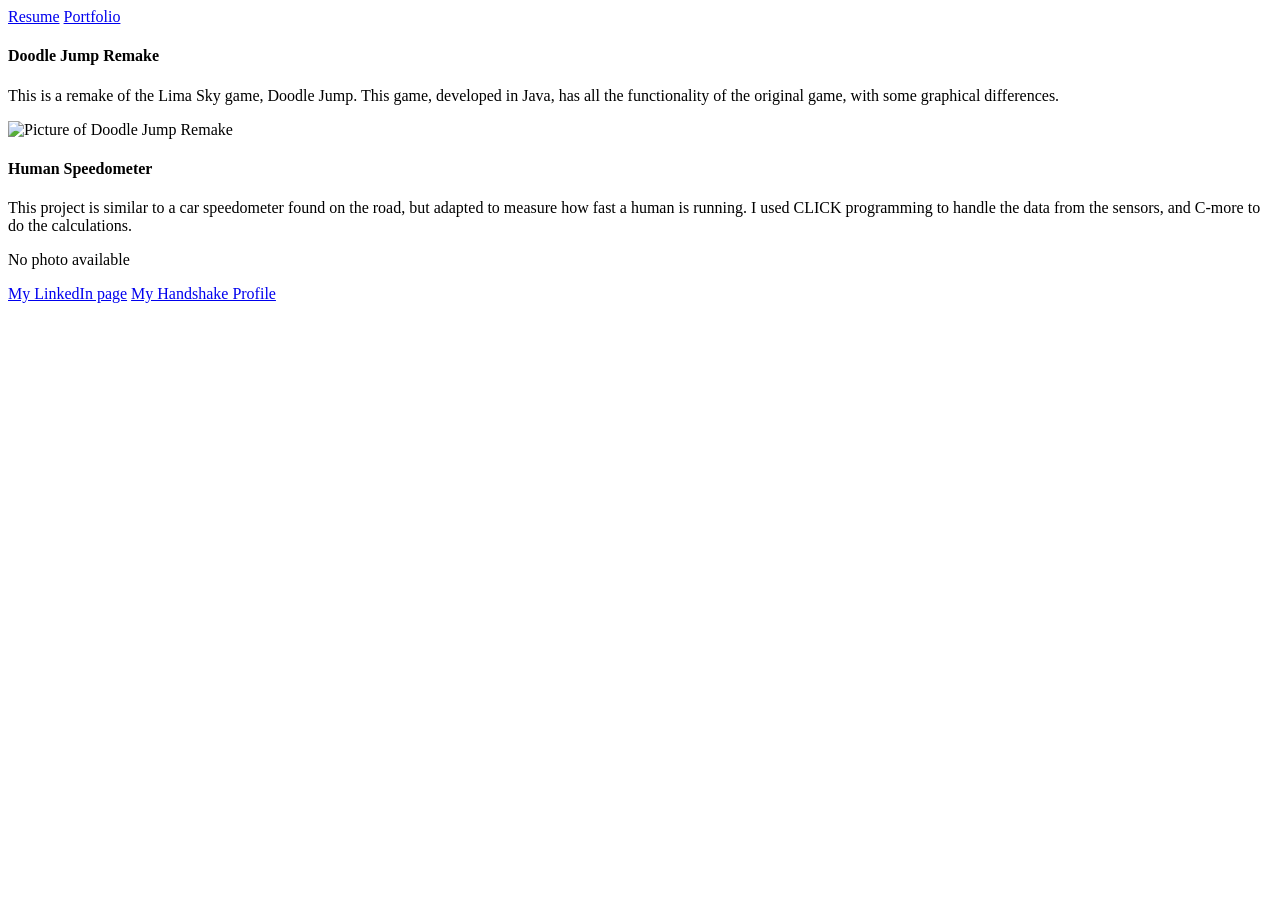
==== portfolio.html @ 40647a02 "Raw data complete" ====
<html>
    <head>
        <title>Portfolio</title>
    </head>
    <body>
        <div class="navBar" id="portfolioNavBar">
            <a href="./resume">Resume</a>
            <a href="./index.html">Portfolio</a>
        </div>
        <h4>Doodle Jump Remake</h4>
        <p>This is a remake of the Lima Sky game, Doodle Jump. This game, developed in Java, has all the functionality of the original game, with some graphical differences.</p>
        <img src="DoodleJumpRemake" alt="Picture of Doodle Jump Remake">
        <h4>Human Speedometer</h4>
        <p>This project is similar to a car speedometer found on the road, but adapted to measure how fast a human is running. I used CLICK programming to handle the data from the sensors, and C-more to do the calculations.</p>
        <p>No photo available</p>
        <div class="footer" id="indexFooter">
            <a href="https://www.linkedin.com/in/cole-bontrager-ba7a36382/" alt="My LinkedIn page">My LinkedIn page</a>
            <a href="https://rose-hulman.joinhandshake.com/profiles/ahfa86" alt="My Handshake Profile">My Handshake Profile</a>
        </div>
    </body>
</html>
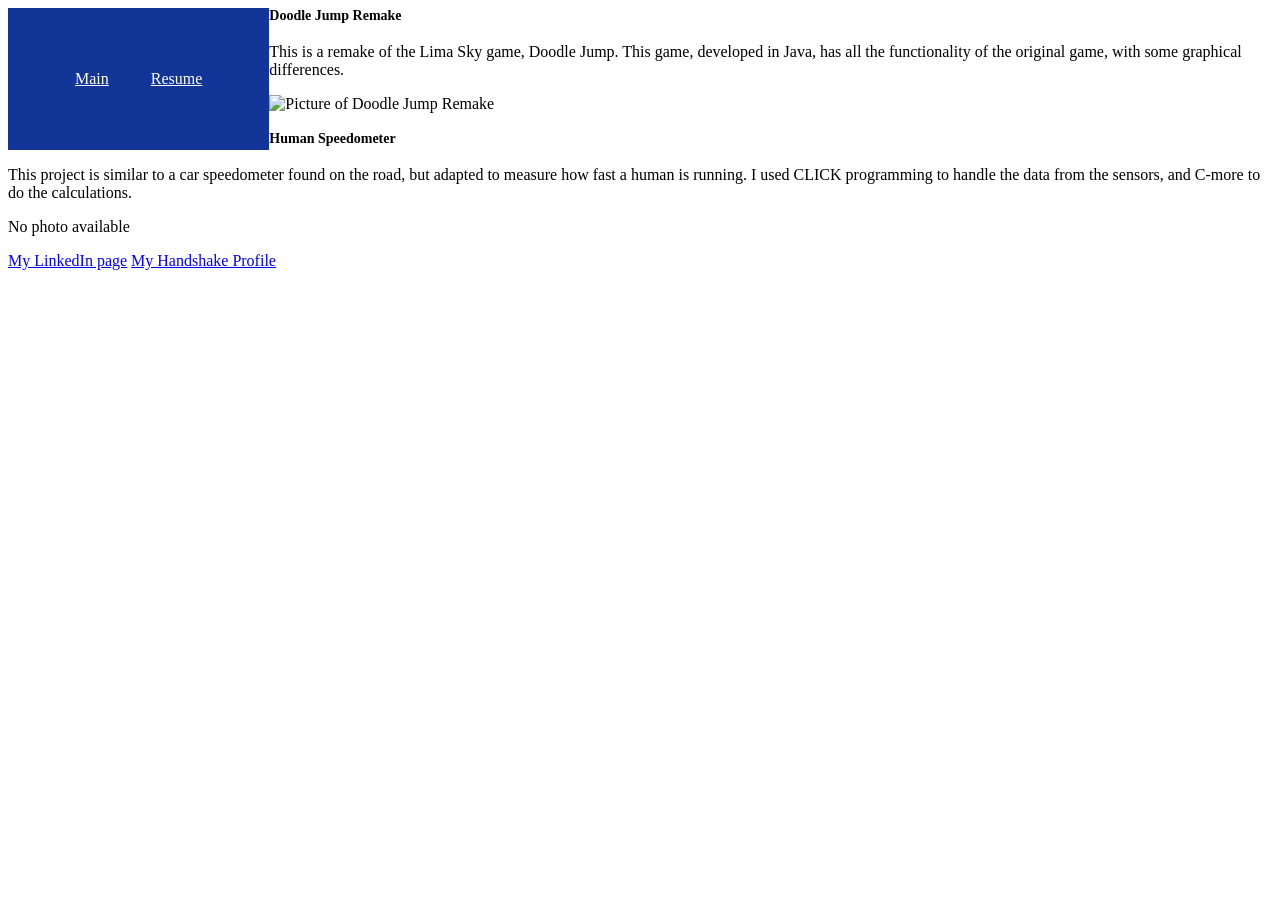
==== commit a2840eea: "Testing Navbar Buttons" ====
--- a/portfolio.html
+++ b/portfolio.html
@@ -1,11 +1,12 @@
 <html>
     <head>
+        <link href="styles.css" rel="stylesheet">
         <title>Portfolio</title>
     </head>
     <body>
         <div class="navBar" id="portfolioNavBar">
+            <a href="./index.html">Main</a>
             <a href="./resume">Resume</a>
-            <a href="./index.html">Portfolio</a>
         </div>
         <h4>Doodle Jump Remake</h4>
         <p>This is a remake of the Lima Sky game, Doodle Jump. This game, developed in Java, has all the functionality of the original game, with some graphical differences.</p>
--- a/styles.css
+++ b/styles.css
@@ -0,0 +1,32 @@
+:root{
+    --myBlue: #123698;
+}
+
+.navBar{
+    color: white;
+    background-color: var(--myBlue);
+    padding: 3em;
+    float: left;
+}
+.navbar a{
+    border: white;
+    color: white;
+    background-color: var(--myBlue);
+    padding: 10px 15px;
+    text-align: center;
+    display: inline-block;
+    font-size: 16px;
+    margin: 4px 4px;
+}
+hr{
+    color: white;
+}
+h2{
+    text-align: left;
+    font-size: 16px;
+}
+h4{
+    text-align: left;
+    font-size: 14px;
+}
+
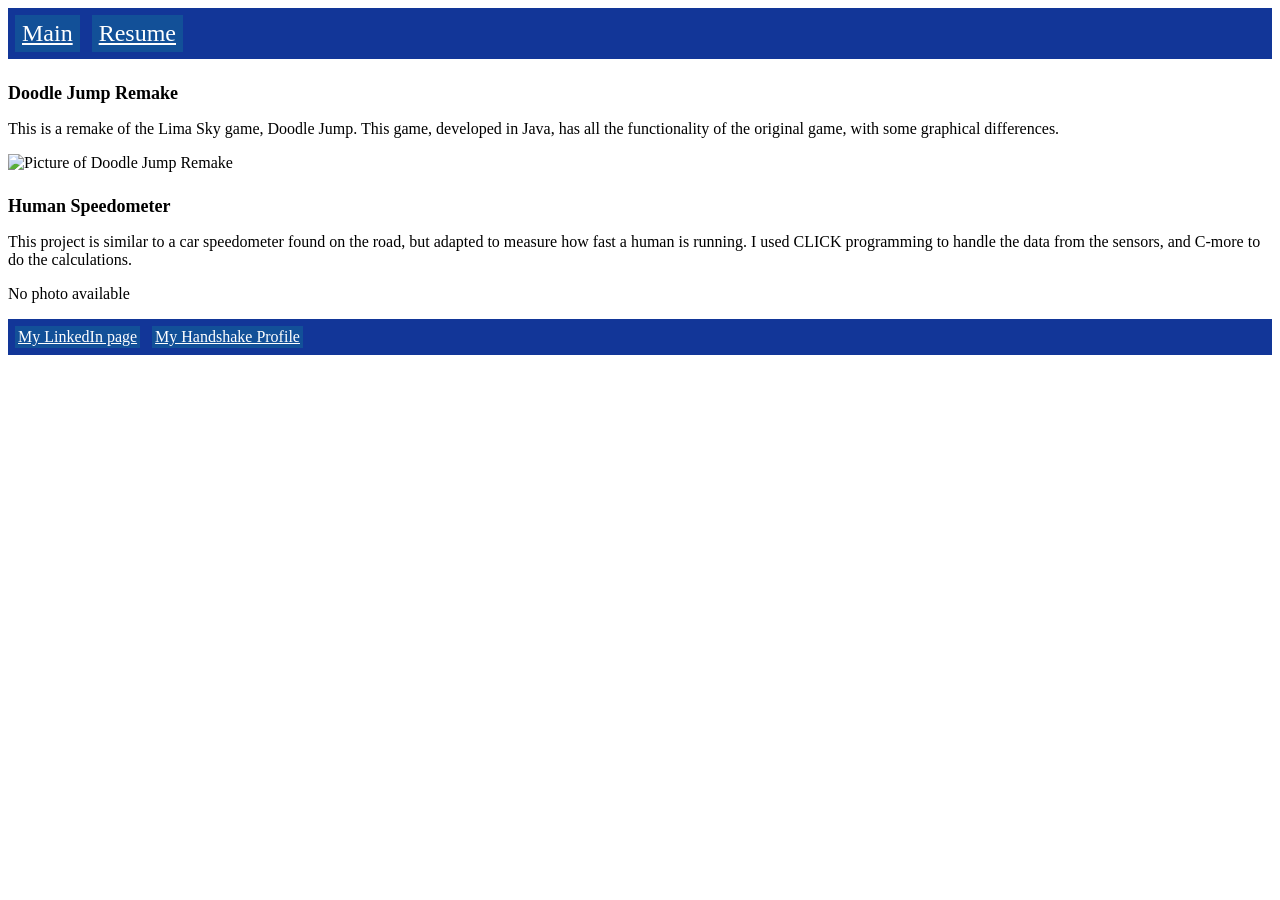
==== commit db4eaade: "Stylized Resume" ====
--- a/portfolio.html
+++ b/portfolio.html
@@ -1,6 +1,7 @@
 <html>
     <head>
         <link href="styles.css" rel="stylesheet">
+        <link href="script.js" rel="scriptFile">
         <title>Portfolio</title>
     </head>
     <body>
--- a/styles.css
+++ b/styles.css
@@ -1,32 +1,56 @@
 :root{
     --myBlue: #123698;
+    --myAltBlue: #125098;
 }
 
 .navBar{
     color: white;
     background-color: var(--myBlue);
-    padding: 3em;
-    float: left;
+    padding: 3px;
 }
 .navbar a{
     border: white;
     color: white;
+    background-color: var(--myAltBlue);
+    padding: 5px 7px;
+    text-align: center;
+    display: inline-block;
+    font-size: 24px;
+    margin: 4px 4px;
+}
+.footer{
+    color: white;
     background-color: var(--myBlue);
-    padding: 10px 15px;
+    padding: 3px;
+}
+.footer a{
+    border: white;
+    color: white;
+    background-color: var(--myAltBlue);
+    padding: 2px 3px;
     text-align: center;
     display: inline-block;
     font-size: 16px;
     margin: 4px 4px;
 }
+img {
+    max-width: 100%;
+    height: auto;
+    display: block;
+}
 hr{
-    color: white;
+    color: var(--myBlue);
 }
 h2{
     text-align: left;
-    font-size: 16px;
+    font-size: 24px;
 }
 h4{
     text-align: left;
-    font-size: 14px;
+    font-size: 18px;
+    margin-bottom: 2px;
+}
+.experience p {
+    margin-top: 2px;
 }
 
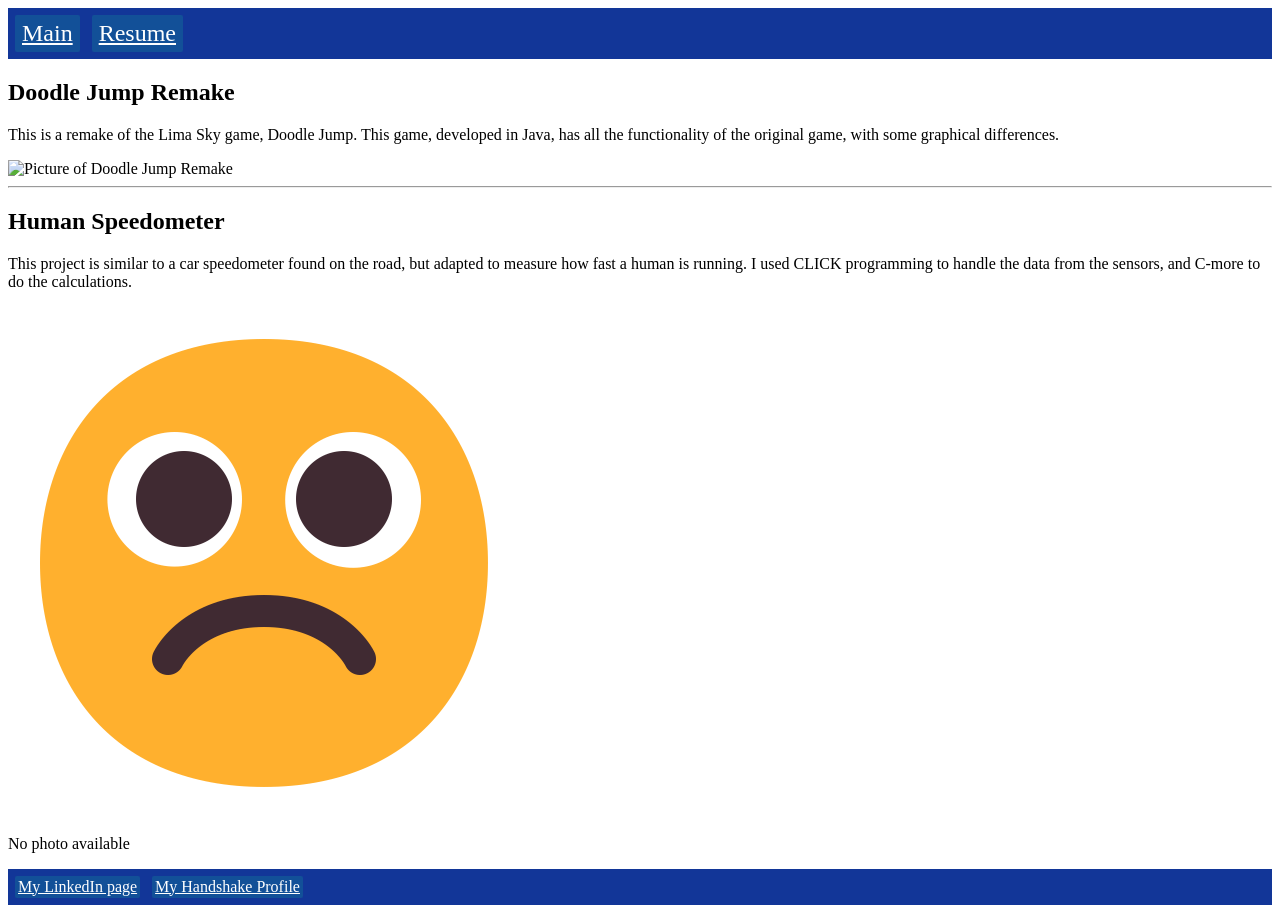
==== commit cc68b077: "Updated Portfolio and Added Frown" ====
--- a/portfolio.html
+++ b/portfolio.html
@@ -9,11 +9,13 @@
             <a href="./index.html">Main</a>
             <a href="./resume">Resume</a>
         </div>
-        <h4>Doodle Jump Remake</h4>
+        <h2>Doodle Jump Remake</h2>
         <p>This is a remake of the Lima Sky game, Doodle Jump. This game, developed in Java, has all the functionality of the original game, with some graphical differences.</p>
         <img src="DoodleJumpRemake" alt="Picture of Doodle Jump Remake">
-        <h4>Human Speedometer</h4>
+        <hr>
+        <h2>Human Speedometer</h2>
         <p>This project is similar to a car speedometer found on the road, but adapted to measure how fast a human is running. I used CLICK programming to handle the data from the sensors, and C-more to do the calculations.</p>
+        <img src="frown.png" alt="Frowning face" id="frown">
         <p>No photo available</p>
         <div class="footer" id="indexFooter">
             <a href="https://www.linkedin.com/in/cole-bontrager-ba7a36382/" alt="My LinkedIn page">My LinkedIn page</a>
--- a/styles.css
+++ b/styles.css
@@ -17,6 +17,11 @@
     display: inline-block;
     font-size: 24px;
     margin: 4px 4px;
+    border-radius: 2px;
+    -webkit-border-radius: 2px;
+    -moz-border-radius: 2px;
+    -ms-border-radius: 2px;
+    -o-border-radius: 2px;
 }
 .footer{
     color: white;
@@ -32,11 +37,23 @@
     display: inline-block;
     font-size: 16px;
     margin: 4px 4px;
+    border-radius: 2px;
+    -webkit-border-radius: 2px;
+    -moz-border-radius: 2px;
+    -ms-border-radius: 2px;
+    -o-border-radius: 2px;
 }
 img {
     max-width: 100%;
     height: auto;
     display: block;
+
+    #frown{
+        max-width: 10%;
+        height: auto;
+        display: block;
+        float: left;
+    }
 }
 hr{
     color: var(--myBlue);
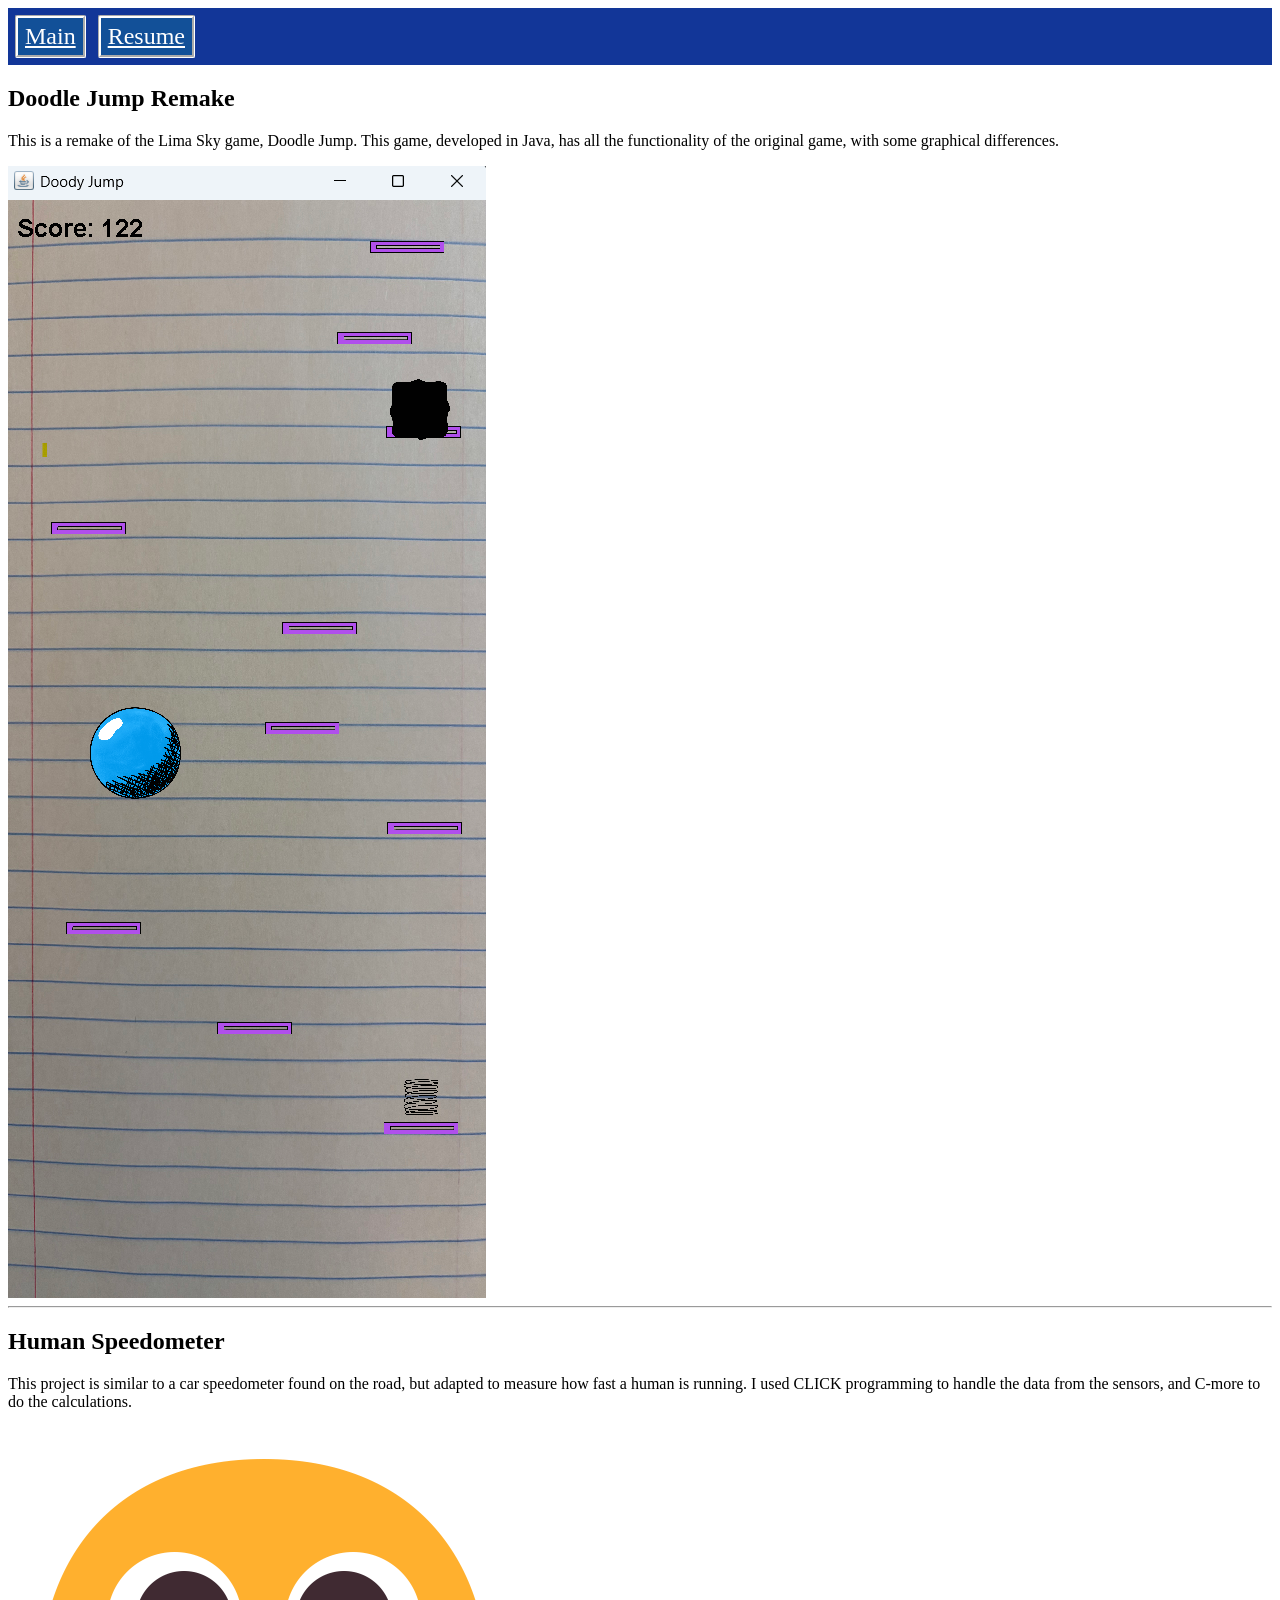
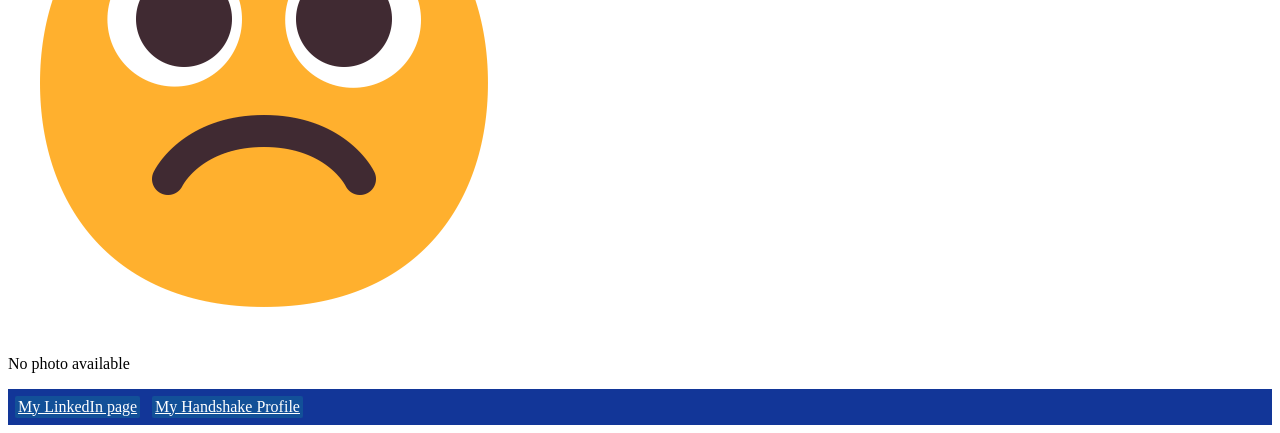
==== commit b55c7edb: "updated links and hr tags" ====
--- a/portfolio.html
+++ b/portfolio.html
@@ -5,21 +5,27 @@
         <title>Portfolio</title>
     </head>
     <body>
+        <section id="navBar">
         <div class="navBar" id="portfolioNavBar">
             <a href="./index.html">Main</a>
             <a href="./resume">Resume</a>
         </div>
+        </section>
+        <section id="projects">
         <h2>Doodle Jump Remake</h2>
         <p>This is a remake of the Lima Sky game, Doodle Jump. This game, developed in Java, has all the functionality of the original game, with some graphical differences.</p>
-        <img src="DoodleJumpRemake" alt="Picture of Doodle Jump Remake">
+        <img src="DoodleJumpRemake.png" alt="Picture of Doodle Jump Remake">
         <hr>
         <h2>Human Speedometer</h2>
         <p>This project is similar to a car speedometer found on the road, but adapted to measure how fast a human is running. I used CLICK programming to handle the data from the sensors, and C-more to do the calculations.</p>
         <img src="frown.png" alt="Frowning face" id="frown">
         <p>No photo available</p>
+        </section>
+        <section id="footer">
         <div class="footer" id="indexFooter">
             <a href="https://www.linkedin.com/in/cole-bontrager-ba7a36382/" alt="My LinkedIn page">My LinkedIn page</a>
             <a href="https://rose-hulman.joinhandshake.com/profiles/ahfa86" alt="My Handshake Profile">My Handshake Profile</a>
         </div>
+        </section>
     </body>
 </html>
--- a/styles.css
+++ b/styles.css
@@ -1,6 +1,7 @@
 :root{
     --myBlue: #123698;
     --myAltBlue: #125098;
+    --hoverLink: #6d8eb4;
 }
 
 .navBar{
@@ -10,13 +11,13 @@
 }
 .navbar a{
     border: white;
-    color: white;
     background-color: var(--myAltBlue);
     padding: 5px 7px;
     text-align: center;
     display: inline-block;
     font-size: 24px;
     margin: 4px 4px;
+    border-style: groove;
     border-radius: 2px;
     -webkit-border-radius: 2px;
     -moz-border-radius: 2px;
@@ -30,7 +31,6 @@
 }
 .footer a{
     border: white;
-    color: white;
     background-color: var(--myAltBlue);
     padding: 2px 3px;
     text-align: center;
@@ -43,13 +43,22 @@
     -ms-border-radius: 2px;
     -o-border-radius: 2px;
 }
+a:link{
+    color: white;
+}
+a:visited{
+    color: gray;
+}
+a:hover{
+    color: var(--hoverLink)
+}
 img {
     max-width: 100%;
     height: auto;
     display: block;
 
     #frown{
-        max-width: 10%;
+        max-width: 20px;
         height: auto;
         display: block;
         float: left;
@@ -57,6 +66,7 @@
 }
 hr{
     color: var(--myBlue);
+    background-color: var(--myBlue);
 }
 h2{
     text-align: left;
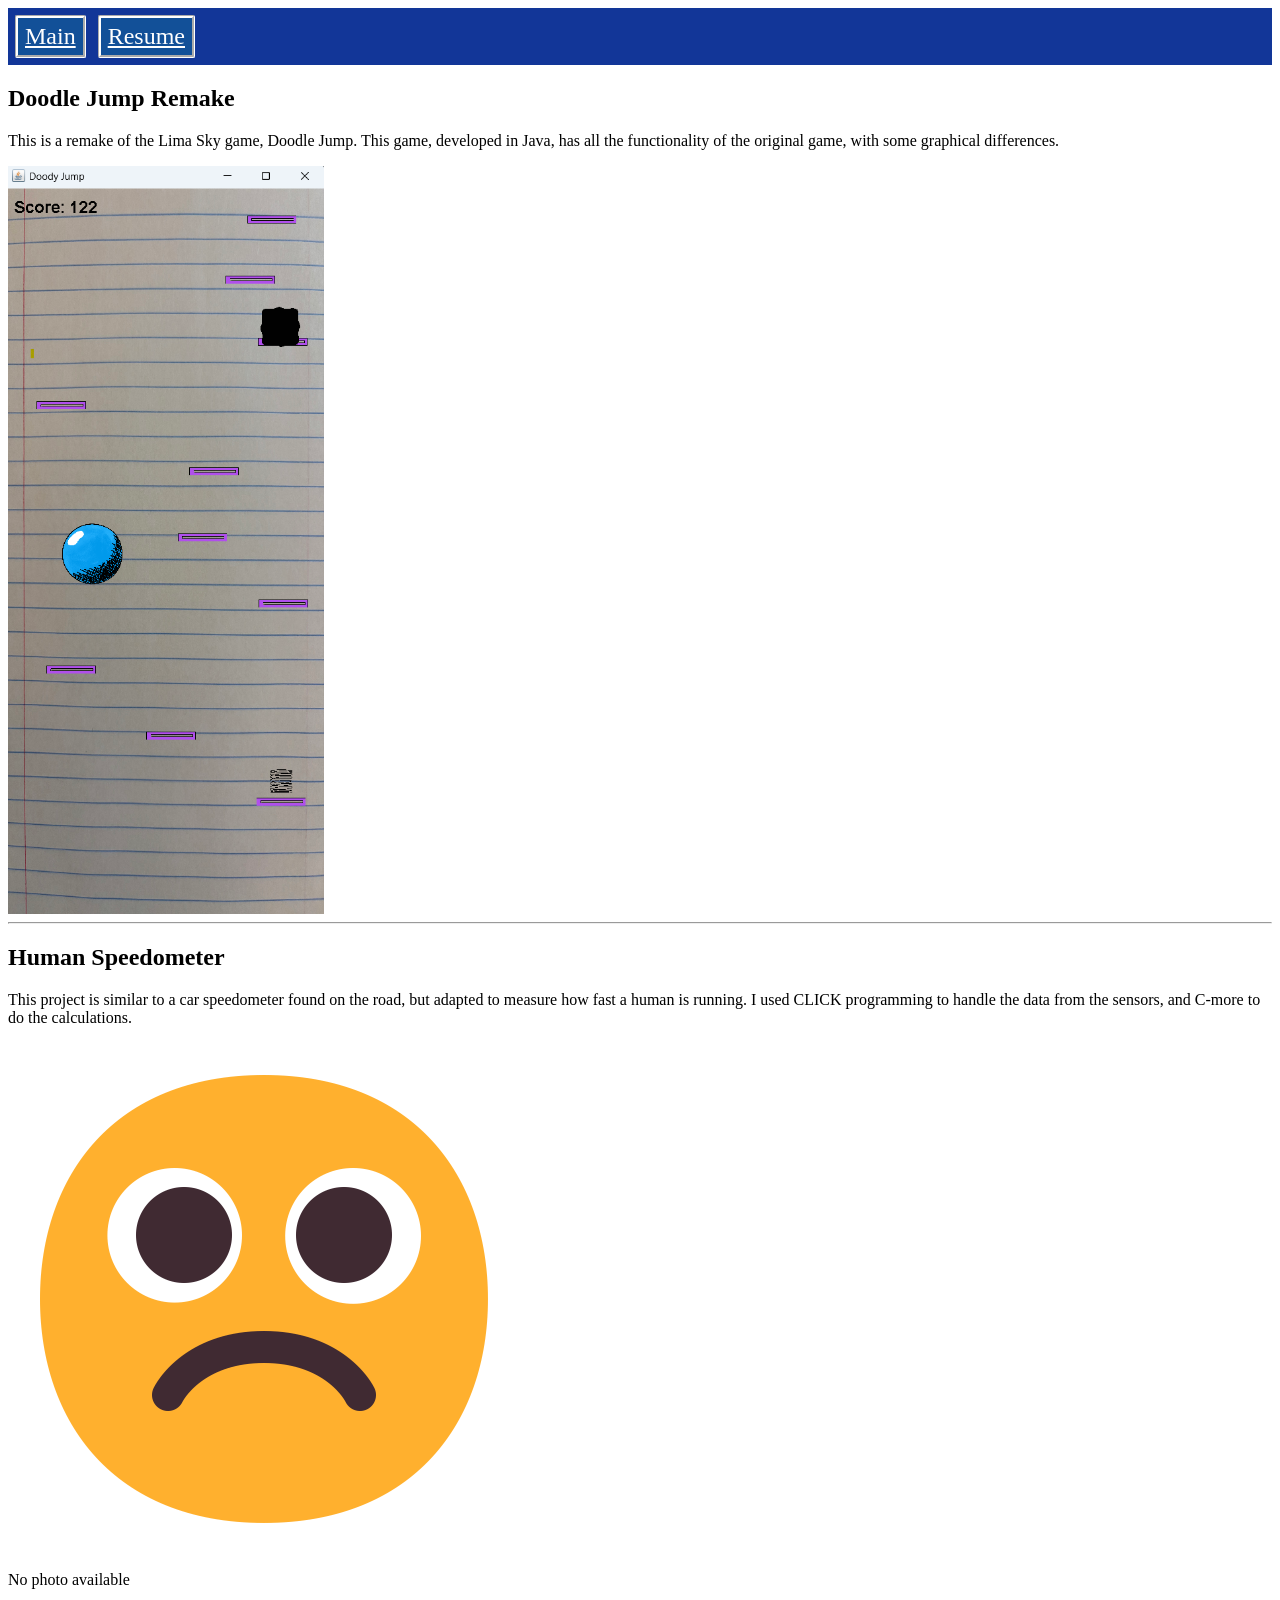
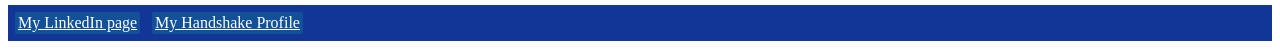
==== commit 756effae: "fixed color scheme and doodle jump image" ====
--- a/portfolio.html
+++ b/portfolio.html
@@ -14,7 +14,7 @@
         <section id="projects">
         <h2>Doodle Jump Remake</h2>
         <p>This is a remake of the Lima Sky game, Doodle Jump. This game, developed in Java, has all the functionality of the original game, with some graphical differences.</p>
-        <img src="DoodleJumpRemake.png" alt="Picture of Doodle Jump Remake">
+        <img src="DoodleJumpRemake.png" alt="Picture of Doodle Jump Remake" style="max-width:25%">
         <hr>
         <h2>Human Speedometer</h2>
         <p>This project is similar to a car speedometer found on the road, but adapted to measure how fast a human is running. I used CLICK programming to handle the data from the sensors, and C-more to do the calculations.</p>
--- a/styles.css
+++ b/styles.css
@@ -1,7 +1,7 @@
 :root{
     --myBlue: #123698;
     --myAltBlue: #125098;
-    --hoverLink: #6d8eb4;
+    --hoverLink: #9ccaff;
 }
 
 .navBar{
@@ -47,7 +47,7 @@
     color: white;
 }
 a:visited{
-    color: gray;
+    color: rgb(204, 204, 204);
 }
 a:hover{
     color: var(--hoverLink)
